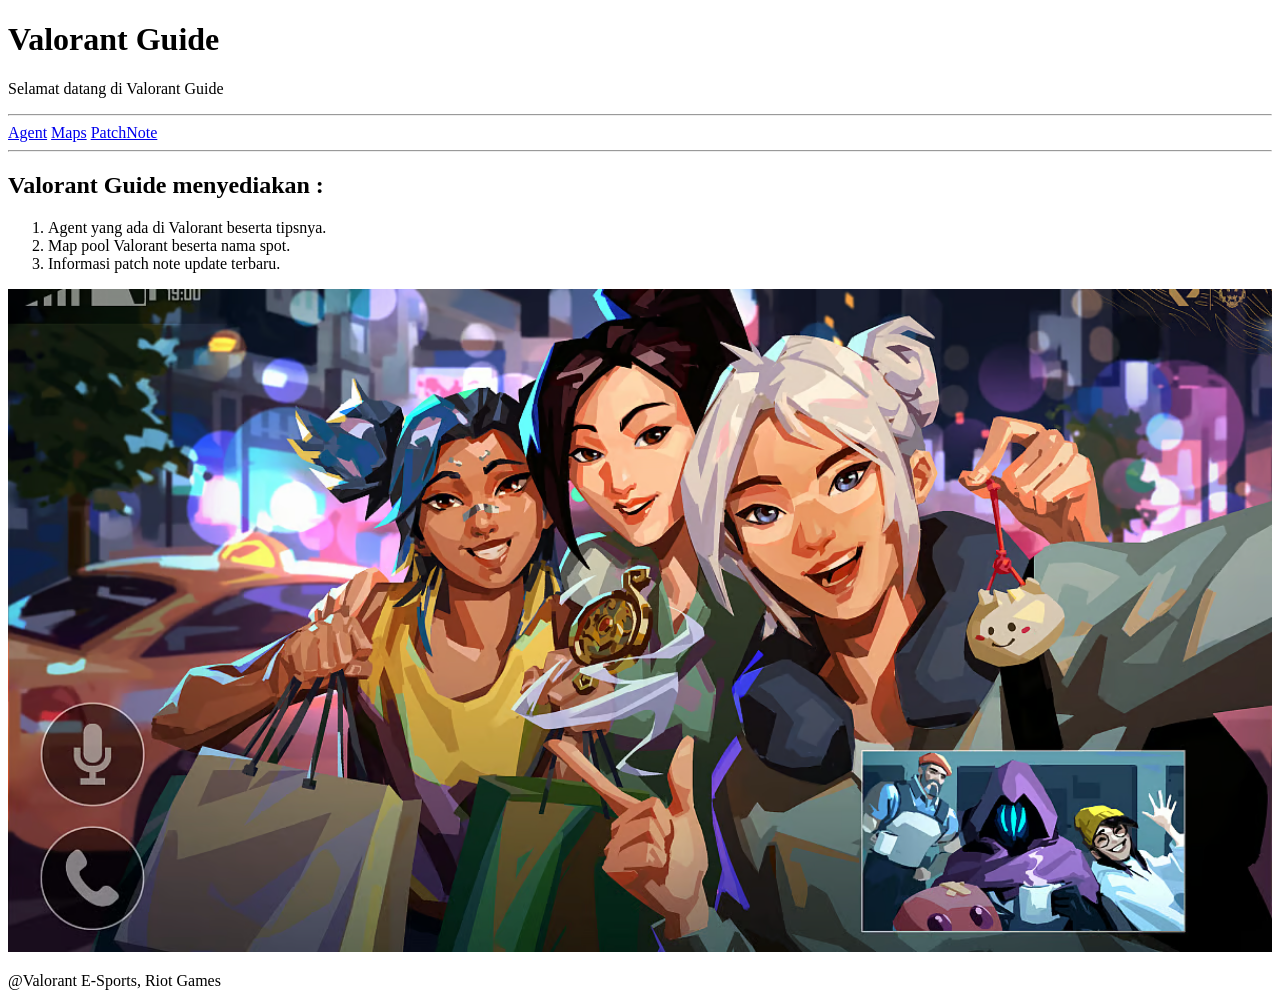
==== index.html @ e46ff9fd "UpdateAgent" ====
<!DOCTYPE html>
<html lang="en">
<head>
    <meta charset="UTF-8">
    <meta name="viewport" content="width=device-width, initial-scale=1.0">
    <title>Valorant Guide</title>
    <h1>Valorant Guide</h1>
    <p>Selamat datang di Valorant Guide</p>
    <hr>
    <a href="agent.html">Agent</a>
    <a href="maps.html">Maps</a>
    <a href="patchnote.html">PatchNote</a>
    <hr>
    <h2>Valorant Guide menyediakan :</h2>
    <ol>
        <li>Agent yang ada di Valorant beserta tipsnya.</li>
        <li>Map pool Valorant beserta nama spot.</li>
        <li>Informasi patch note update terbaru.</li>
    </ol>

    <img src="images/afkgaming_2023-05_6c78ba2b-80ac-4fdc-a8d9-f067dc4c6c17_AFK_Cover_picture.avif" 
    alt="Wallpaper"width="100%">

    <p>@Valorant E-Sports, Riot Games</p>

</head>
<body>
    
</body>
</html>
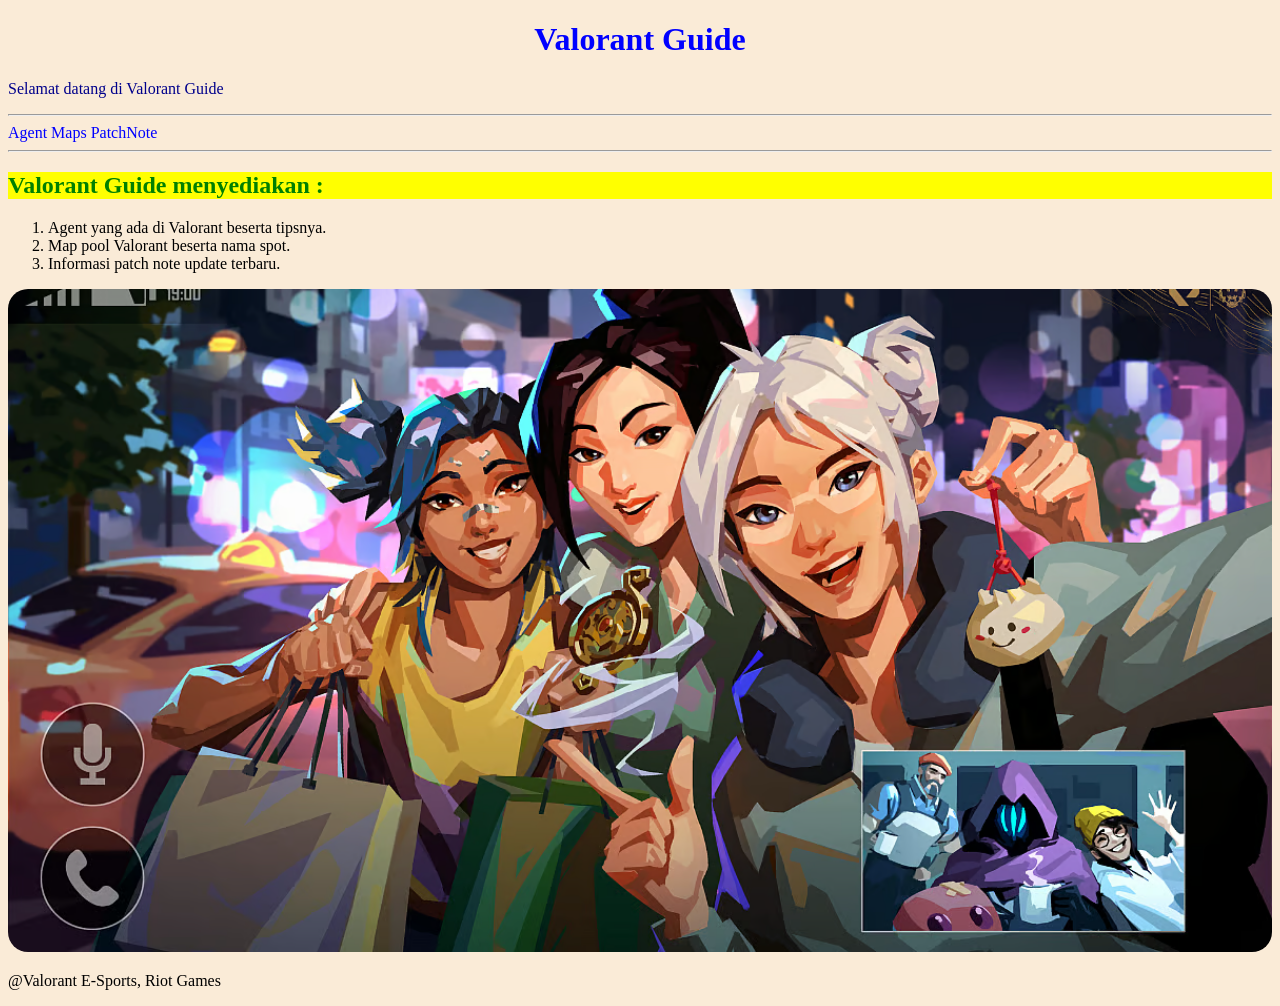
==== commit 86db4385: "Maps" ====
--- a/index.html
+++ b/index.html
@@ -4,14 +4,15 @@
     <meta charset="UTF-8">
     <meta name="viewport" content="width=device-width, initial-scale=1.0">
     <title>Valorant Guide</title>
-    <h1>Valorant Guide</h1>
-    <p>Selamat datang di Valorant Guide</p>
+    <link rel="stylesheet" href="css/style.css">
+    <h1 style="color:blue; text-align: center;">Valorant Guide</h1>
+    <p id="p">Selamat datang di Valorant Guide</p>
     <hr>
     <a href="agent.html">Agent</a>
     <a href="maps.html">Maps</a>
     <a href="patchnote.html">PatchNote</a>
     <hr>
-    <h2>Valorant Guide menyediakan :</h2>
+    <h2 class="bg-warning text-success">Valorant Guide menyediakan :</h2>
     <ol>
         <li>Agent yang ada di Valorant beserta tipsnya.</li>
         <li>Map pool Valorant beserta nama spot.</li>
@@ -19,7 +20,7 @@
     </ol>
 
     <img src="images/afkgaming_2023-05_6c78ba2b-80ac-4fdc-a8d9-f067dc4c6c17_AFK_Cover_picture.avif" 
-    alt="Wallpaper"width="100%">
+    alt="Wallpaper"width="100%" class="rounded">
 
     <p>@Valorant E-Sports, Riot Games</p>
 
--- a/css/style.css
+++ b/css/style.css
@@ -0,0 +1,32 @@
+/* Elemen Selector */
+body{
+    background-color: antiquewhite;
+    font-family: verdana;
+}
+p{
+    color:black;
+}
+a{
+    text-decoration: none;
+    color:blue;
+}
+a:hover{
+    color:black;
+    text-decoration: underline;
+}
+.rounded{
+    border-radius: 20px;
+}
+
+/*Class Selector*/
+.bg-warning{
+    background-color: yellow;
+}
+.text-success{
+    color:green;
+}
+
+/*ID Selector*/
+#p{
+    color:darkblue
+}
